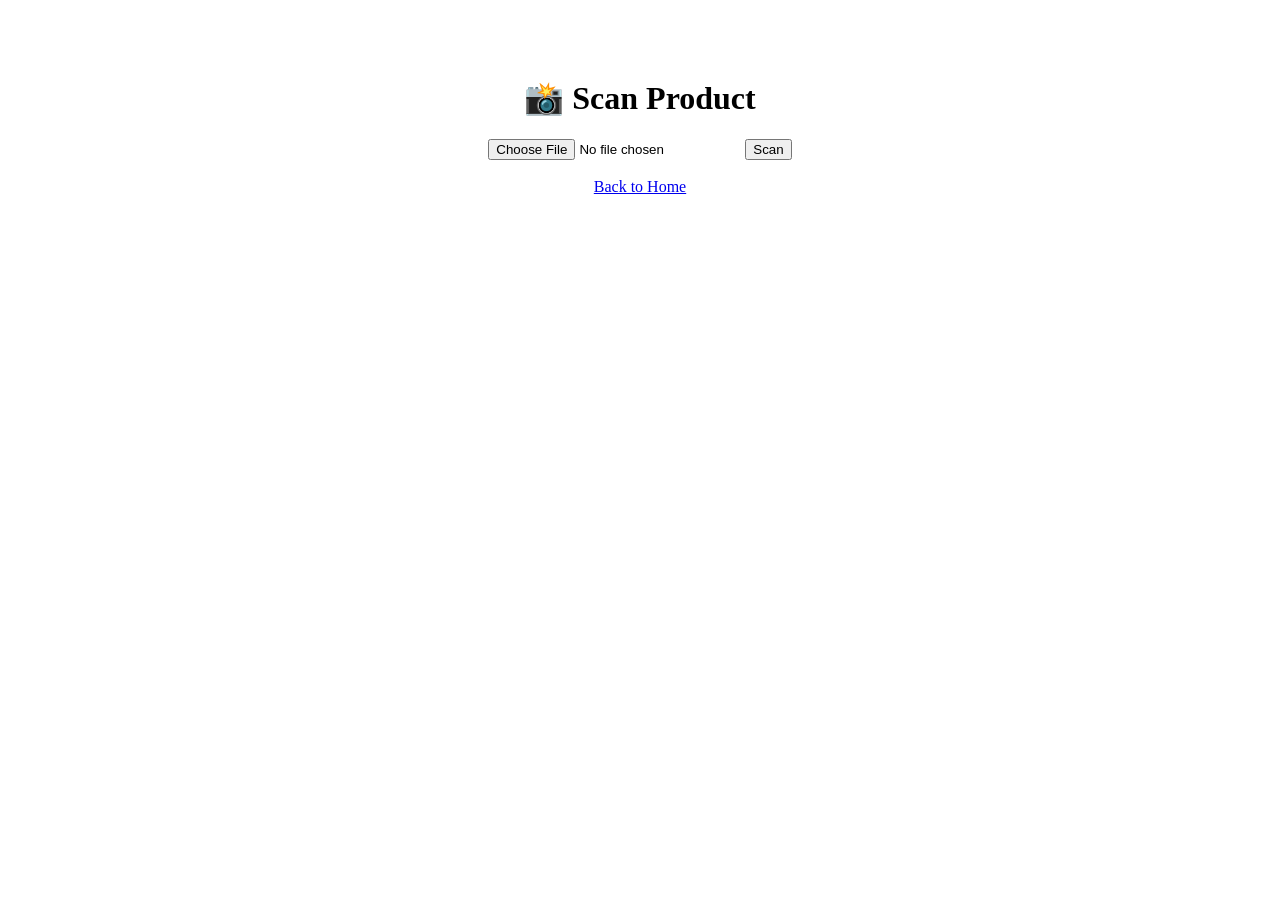
==== templates/scan.html @ 61881294 "Create scan.html" ====
<!DOCTYPE html>
<html>
<head>
    <title>Scan Product</title>
    <link rel="stylesheet" href="/static/css/style.css">
</head>
<body>
    <div style="text-align: center; padding: 50px;">
        <h1>📸 Scan Product</h1>
        <input type="file" id="imageInput" accept="image/*">
        <button onclick="alert('Scanning...')">Scan</button>
        <br><br>
        <a href="/">Back to Home</a>
    </div>
</body>
</html>
---- static/css/style.css ----

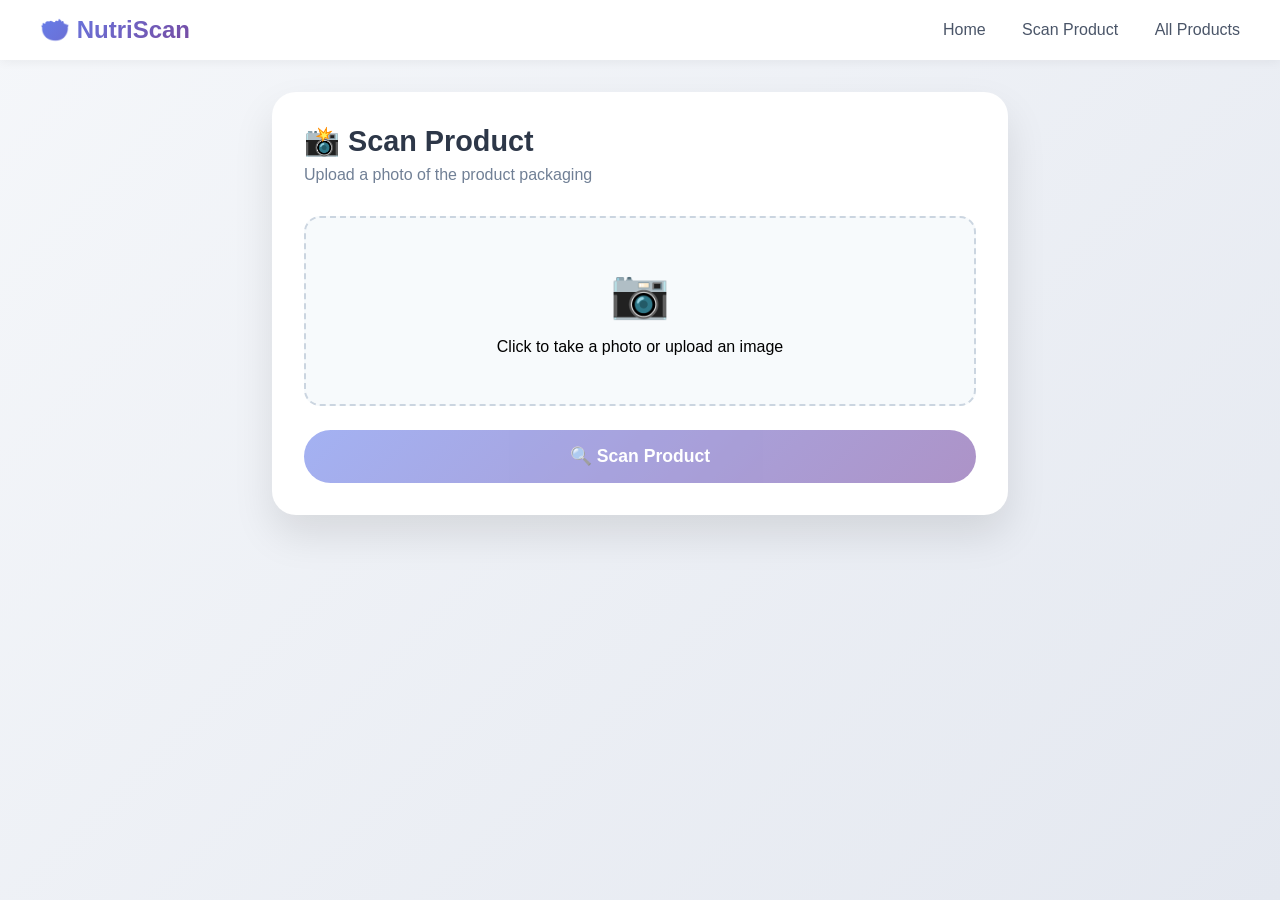
==== commit df732e75: "Update scan.html" ====
--- a/templates/scan.html
+++ b/templates/scan.html
@@ -1,16 +1,321 @@
 <!DOCTYPE html>
-<html>
+<html lang="en">
 <head>
-    <title>Scan Product</title>
-    <link rel="stylesheet" href="/static/css/style.css">
+    <meta charset="UTF-8">
+    <meta name="viewport" content="width=device-width, initial-scale=1.0">
+    <title>Scan Product - NutriScan</title>
+    <style>
+        * {
+            margin: 0;
+            padding: 0;
+            box-sizing: border-box;
+        }
+
+        body {
+            font-family: -apple-system, BlinkMacSystemFont, 'Segoe UI', Roboto, Helvetica, Arial, sans-serif;
+            background: linear-gradient(135deg, #f5f7fa 0%, #e4e8f0 100%);
+            min-height: 100vh;
+        }
+
+        .navbar {
+            background: white;
+            padding: 1rem 2rem;
+            box-shadow: 0 2px 10px rgba(0,0,0,0.05);
+        }
+
+        .nav-container {
+            max-width: 1200px;
+            margin: 0 auto;
+            display: flex;
+            justify-content: space-between;
+            align-items: center;
+        }
+
+        .logo {
+            font-size: 1.5rem;
+            font-weight: 700;
+            background: linear-gradient(135deg, #667eea 0%, #764ba2 100%);
+            -webkit-background-clip: text;
+            -webkit-text-fill-color: transparent;
+        }
+
+        .nav-links a {
+            text-decoration: none;
+            color: #4a5568;
+            margin-left: 2rem;
+        }
+
+        .container {
+            max-width: 800px;
+            margin: 0 auto;
+            padding: 2rem;
+        }
+
+        .card {
+            background: white;
+            border-radius: 24px;
+            padding: 2rem;
+            box-shadow: 0 20px 40px rgba(0,0,0,0.1);
+        }
+
+        .title {
+            font-size: 1.8rem;
+            font-weight: 700;
+            color: #2d3748;
+            margin-bottom: 0.5rem;
+        }
+
+        .subtitle {
+            color: #718096;
+            margin-bottom: 2rem;
+        }
+
+        .upload-area {
+            border: 2px dashed #cbd5e0;
+            border-radius: 16px;
+            padding: 3rem;
+            text-align: center;
+            cursor: pointer;
+            transition: all 0.3s;
+            background: #f7fafc;
+        }
+
+        .upload-area:hover {
+            border-color: #667eea;
+            background: #edf2f7;
+        }
+
+        .upload-icon {
+            font-size: 3rem;
+            margin-bottom: 1rem;
+        }
+
+        .preview-image {
+            max-width: 100%;
+            max-height: 300px;
+            border-radius: 12px;
+            margin: 1rem 0;
+        }
+
+        /* Progress Bar */
+        .progress-container {
+            margin: 2rem 0;
+            display: none;
+        }
+
+        .progress-bar {
+            width: 100%;
+            height: 8px;
+            background: #e2e8f0;
+            border-radius: 10px;
+            overflow: hidden;
+        }
+
+        .progress-fill {
+            width: 0%;
+            height: 100%;
+            background: linear-gradient(135deg, #667eea 0%, #764ba2 100%);
+            border-radius: 10px;
+            transition: width 0.3s ease;
+        }
+
+        .progress-status {
+            margin-top: 1rem;
+            text-align: center;
+            color: #4a5568;
+            font-size: 0.9rem;
+        }
+
+        .scan-btn {
+            width: 100%;
+            background: linear-gradient(135deg, #667eea 0%, #764ba2 100%);
+            color: white;
+            border: none;
+            padding: 1rem;
+            border-radius: 50px;
+            font-size: 1.1rem;
+            font-weight: 600;
+            cursor: pointer;
+            margin-top: 1.5rem;
+            transition: transform 0.2s;
+        }
+
+        .scan-btn:hover:not(:disabled) {
+            transform: translateY(-2px);
+        }
+
+        .scan-btn:disabled {
+            opacity: 0.6;
+            cursor: not-allowed;
+        }
+
+        .result-card {
+            margin-top: 2rem;
+            padding: 1.5rem;
+            background: #f7fafc;
+            border-radius: 16px;
+            display: none;
+        }
+
+        .result-success {
+            text-align: center;
+        }
+
+        .success-icon {
+            font-size: 3rem;
+            margin-bottom: 1rem;
+        }
+
+        .back-btn {
+            background: #e2e8f0;
+            color: #4a5568;
+            padding: 0.75rem 1.5rem;
+            border-radius: 50px;
+            text-decoration: none;
+            display: inline-block;
+            margin: 0.5rem;
+        }
+
+        .error {
+            color: #e53e3e;
+            text-align: center;
+            padding: 1rem;
+        }
+
+        @media (max-width: 768px) {
+            .container { padding: 1rem; }
+            .card { padding: 1.5rem; }
+        }
+    </style>
 </head>
 <body>
-    <div style="text-align: center; padding: 50px;">
-        <h1>📸 Scan Product</h1>
-        <input type="file" id="imageInput" accept="image/*">
-        <button onclick="alert('Scanning...')">Scan</button>
-        <br><br>
-        <a href="/">Back to Home</a>
+    <nav class="navbar">
+        <div class="nav-container">
+            <div class="logo">🥗 NutriScan</div>
+            <div class="nav-links">
+                <a href="/">Home</a>
+                <a href="/scan">Scan Product</a>
+                <a href="/products">All Products</a>
+            </div>
+        </div>
+    </nav>
+
+    <div class="container">
+        <div class="card">
+            <h1 class="title">📸 Scan Product</h1>
+            <p class="subtitle">Upload a photo of the product packaging</p>
+
+            <div class="upload-area" onclick="document.getElementById('imageInput').click()">
+                <div class="upload-icon">📷</div>
+                <div id="uploadText">Click to take a photo or upload an image</div>
+                <input type="file" id="imageInput" accept="image/*" capture="environment" style="display: none;">
+                <img id="preview" class="preview-image" style="display: none;">
+            </div>
+
+            <!-- Progress Bar -->
+            <div class="progress-container" id="progressContainer">
+                <div class="progress-bar">
+                    <div class="progress-fill" id="progressFill"></div>
+                </div>
+                <div class="progress-status" id="progressStatus">Preparing...</div>
+            </div>
+
+            <button class="scan-btn" id="scanBtn" onclick="scanProduct()" disabled>🔍 Scan Product</button>
+
+            <div id="result" class="result-card"></div>
+        </div>
     </div>
+
+    <script>
+        let selectedFile = null;
+
+        function updateProgress(percent, message) {
+            const fill = document.getElementById('progressFill');
+            const status = document.getElementById('progressStatus');
+            fill.style.width = percent + '%';
+            status.textContent = message;
+        }
+
+        document.getElementById('imageInput').addEventListener('change', function(e) {
+            const file = e.target.files[0];
+            if (file) {
+                selectedFile = file;
+                const reader = new FileReader();
+                reader.onload = function(e) {
+                    const preview = document.getElementById('preview');
+                    preview.src = e.target.result;
+                    preview.style.display = 'block';
+                    document.getElementById('uploadText').style.display = 'none';
+                    document.getElementById('scanBtn').disabled = false;
+                };
+                reader.readAsDataURL(file);
+            }
+        });
+
+        async function scanProduct() {
+            if (!selectedFile) return;
+
+            const formData = new FormData();
+            formData.append('product_image', selectedFile);
+
+            const resultDiv = document.getElementById('result');
+            const progressContainer = document.getElementById('progressContainer');
+            const scanBtn = document.getElementById('scanBtn');
+
+            resultDiv.style.display = 'none';
+            progressContainer.style.display = 'block';
+            scanBtn.disabled = true;
+
+            updateProgress(10, '📤 Uploading image...');
+
+            try {
+                updateProgress(30, '🤖 Sending to AI for analysis...');
+                
+                const response = await fetch('/api/scan', {
+                    method: 'POST',
+                    body: formData
+                });
+
+                updateProgress(70, '📊 Analyzing ingredients and calculating health score...');
+
+                const data = await response.json();
+
+                updateProgress(100, '✅ Complete!');
+
+                if (data.success) {
+                    resultDiv.style.display = 'block';
+                    resultDiv.innerHTML = `
+                        <div class="result-success">
+                            <div class="success-icon">🎉</div>
+                            <h2>Product Added Successfully!</h2>
+                            <p style="font-size: 1.2rem; margin: 1rem 0;">
+                                <strong>${escapeHtml(data.product.name)}</strong><br>
+                                Health Score: ${data.product.health_score}/100
+                            </p>
+                            <a href="/product/${data.product.id}" class="back-btn">View Details</a>
+                            <a href="/scan" class="back-btn" style="background: #667eea; color: white;">Scan Another</a>
+                        </div>
+                    `;
+                } else {
+                    resultDiv.style.display = 'block';
+                    resultDiv.innerHTML = `<div class="error">❌ ${data.error || 'Could not scan product'}</div>`;
+                }
+            } catch (error) {
+                resultDiv.style.display = 'block';
+                resultDiv.innerHTML = '<div class="error">❌ Error scanning product. Please try again.</div>';
+            } finally {
+                setTimeout(() => {
+                    progressContainer.style.display = 'none';
+                }, 1000);
+            }
+        }
+
+        function escapeHtml(text) {
+            if (!text) return '';
+            const div = document.createElement('div');
+            div.textContent = text;
+            return div.innerHTML;
+        }
+    </script>
 </body>
 </html>
